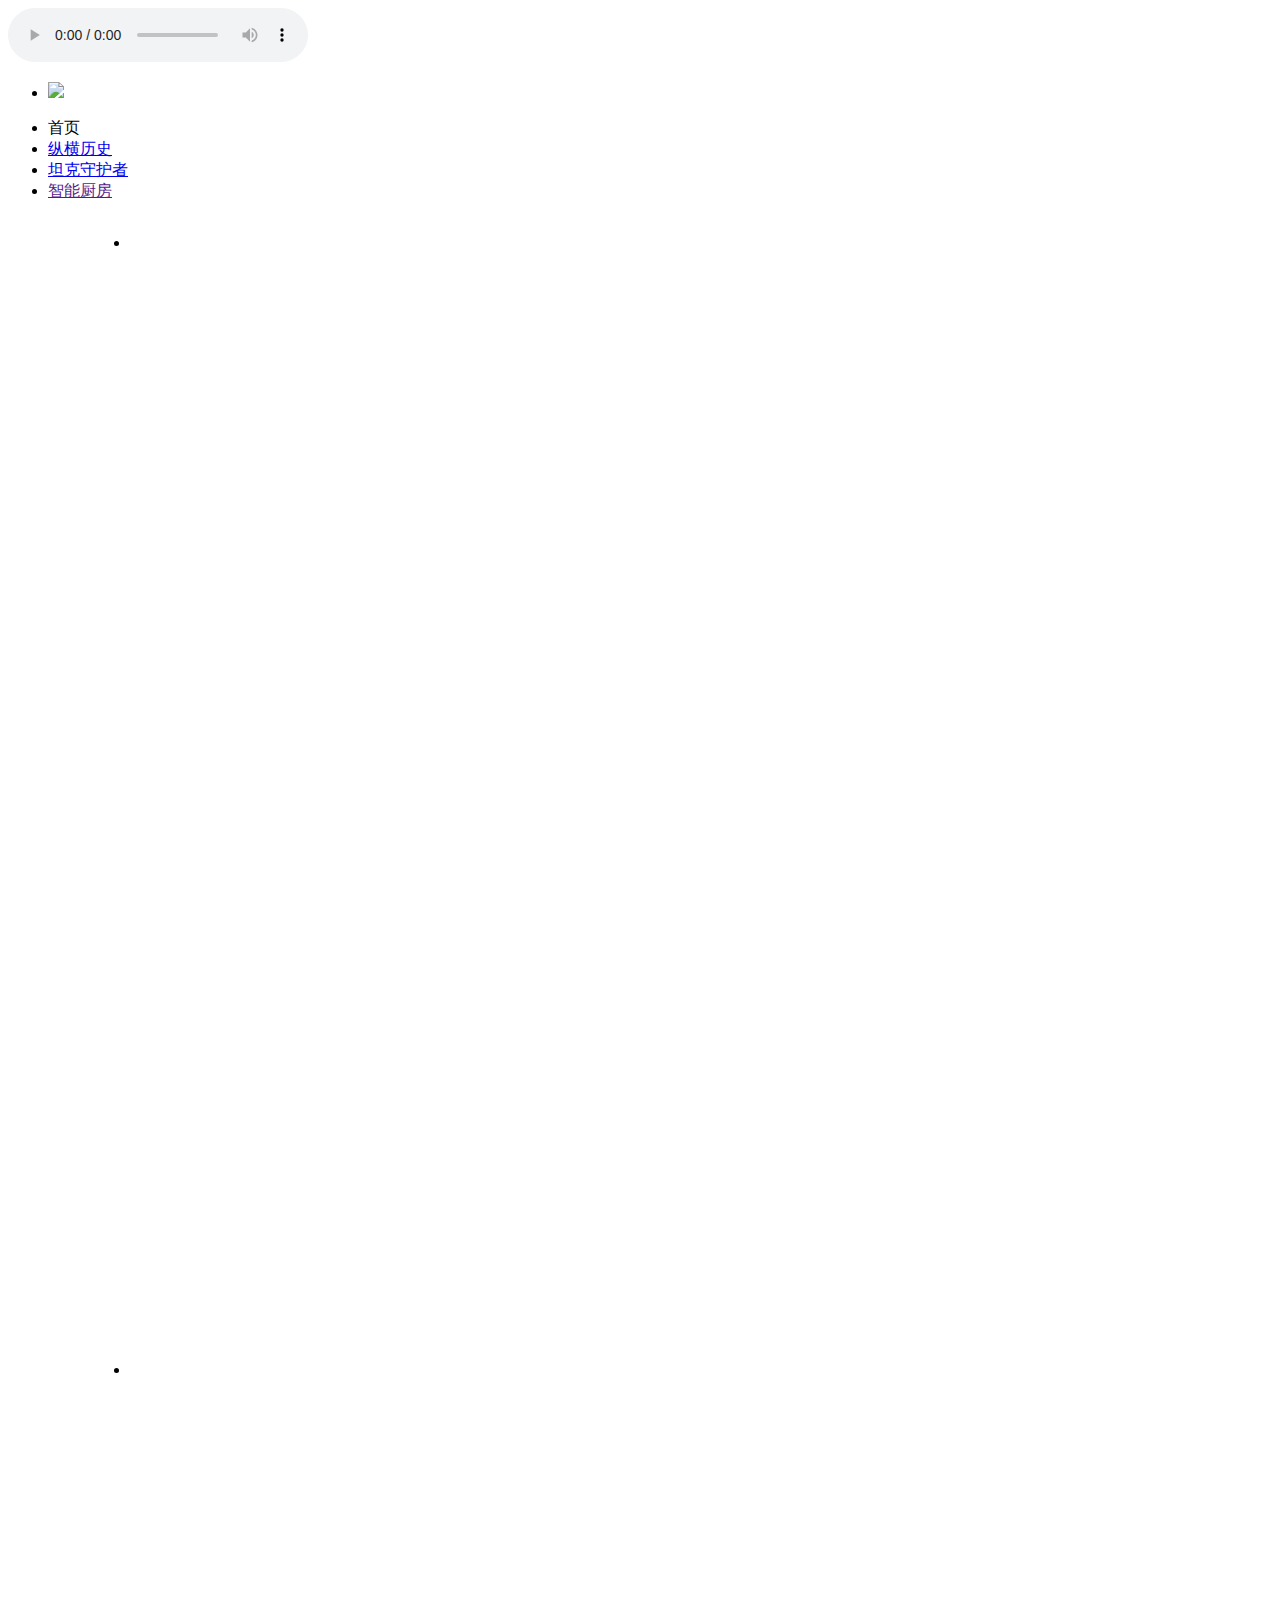
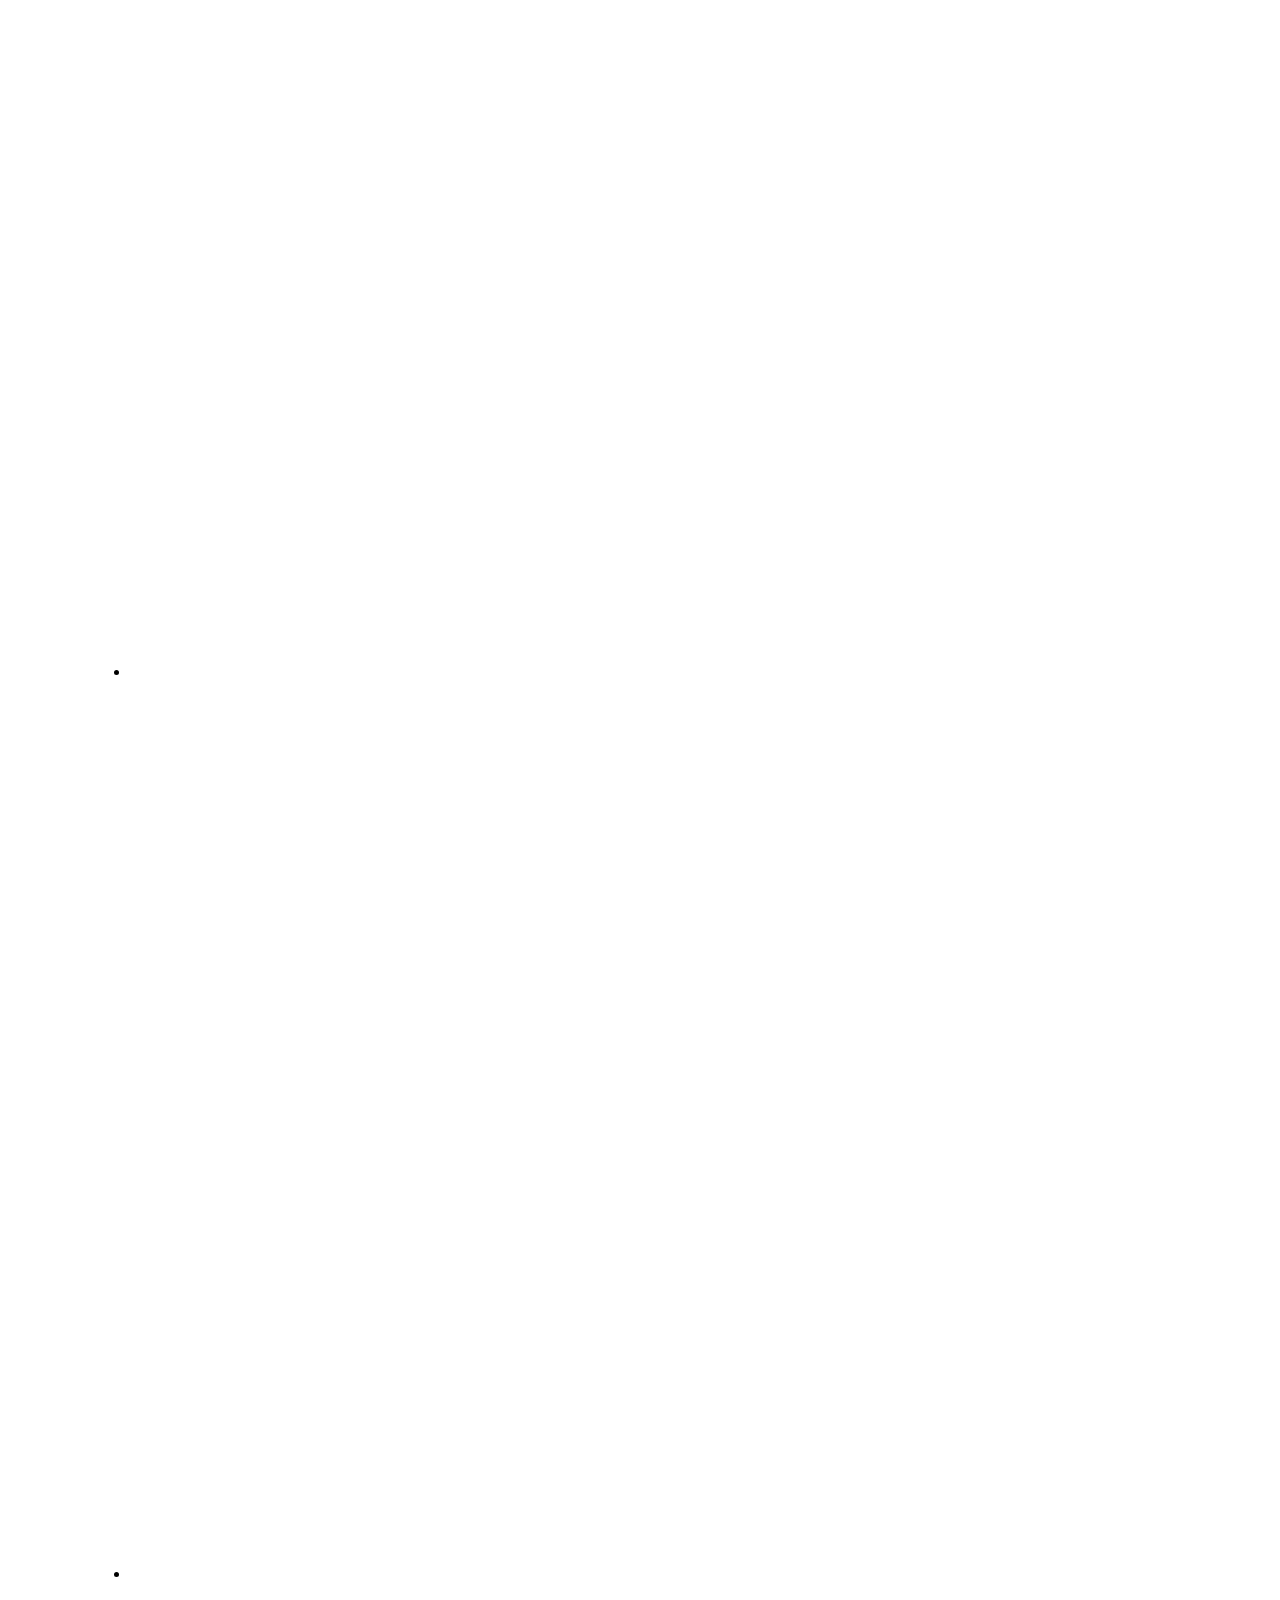
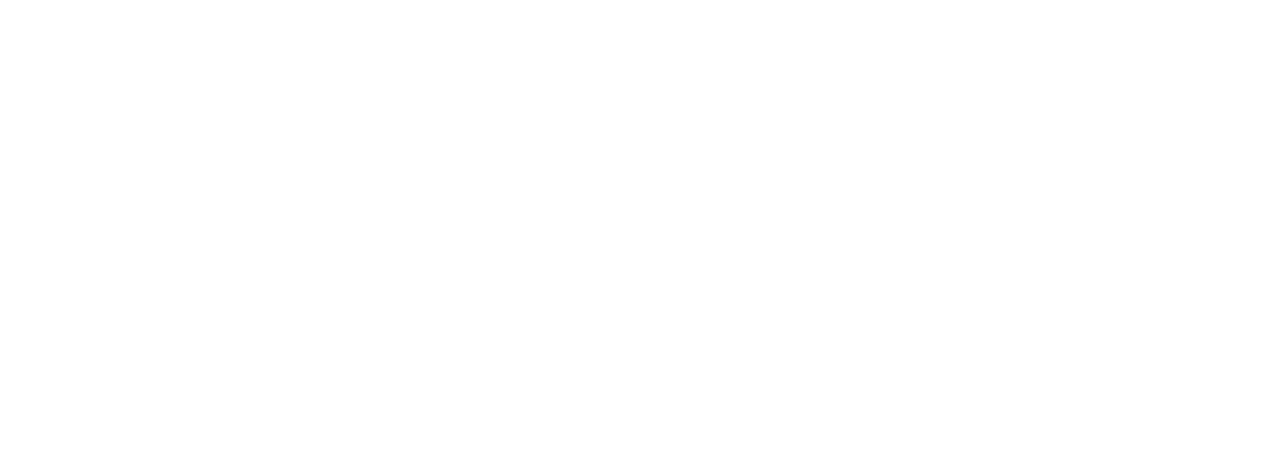
==== index.html @ 2014e2ca "修复样式兼容性问题" ====
<!DOCTYPE html>
<html lang="en">
<head>
    <meta charset="UTF-8">
    <meta name="viewport" content="width=device-width">
    <title>小冀仔的个人空间</title>

    <link rel="stylesheet" href="css/base.css">
    <link rel="stylesheet" href="css/common.css">
    <link rel="stylesheet" href="css/header.css">
    <link rel="stylesheet" href="css/time.css">
    <link rel="stylesheet" href="css/loading.css">
    <link rel="stylesheet" href="css/theme.css">

</head>
<body>

    <audio src="./sounds/Love_with_Marble_House.mp3" controls></audio>

<div id="app">
    <!-- loading -->
    <div class="loading">
        <div class="climbing">
            <div class="box">   
                <div class="cube"></div>
            </div>
        </div>
        <div class="start">
            <span>start</span>
        </div>
        <div class="isMobile">
            暂不适配手机用户，请使用PC端以获得更好的体验
        </div>
    </div>

    <header>
        <div class="links">
            <ul>
                <li>
                    <a href="https://github.com/jichenhao163/home" target="_blank">
                        <img src="images/icon/icon_GitHub.jpg">
                    </a>
                </li>
            </ul>
        </div>
        <nav>
            <ul>
                <li>首页</li>
                <li><a href="../history/index.html" target="_blank">纵横历史</a></li>
                <li><a href="../tank/index.html#/main" target="_blank">坦克守护者</a></li>
                <li><a href="" target="_blank">智能厨房</a></li>
            </ul>
        </nav>
    </header>

    <!--主题选项卡-->
    <div class="module theme">
        <ul>
            <li>
                <div class="item index">
                </div>
            </li>
            <li>
                <div class="item history" style="--clr:#f50076;--i:2;">
                    <div class="outline"></div>
                    <div id="earth" class="earth"></div>
                    <div></div>
                    <div class="space-between">
                        <div class="imgs">
                            <ul>
                                <li><img src="images/index/history1.png"/></li>
                                <li><img src="images/index/history2.png"/></li>
                                <li><img src="images/index/history2.png"/></li>
                            </ul>
                        </div>
                        <div class="title">
                            <h2>纵横历史</h2>
                            <p>横纵历史与今日，跨越过去与未来</p>
                        </div>
                        <div class="blank"></div>
                    </div>
                    <div class="bottom space-between">
                        <ul>
                            <li><span>三维地球</span></li>
                            <li><span>沉浸历史</span></li>
                            <li><span>维度切换</span></li>
                        </ul>
                        <div class="goto">
                            <a href="../history/index.html" target="_blank">查看详情</a>
                        </div>
                    </div>
                </div>
            </li>
            <li>
                <div class="item tank" style="--clr:#01e100;--i:3;">
                    <div class="outline"></div>
                    <div class="tankI"></div>
                    <div></div>
                    <div class="space-between">
                        <div class="imgs">
                            <ul>
                                <li><img src="images/index/tank1.png"/></li>
                                <li><img src="images/index/tank2.png"/></li>
                                <li><img src="images/index/tank2.png"/></li>
                            </ul>
                        </div>
                        <div class="title">
                            <h2>坦克守护者</h2>
                            <p>都市警察，惩恶扬善</p>
                        </div>
                        <div class="blank"></div>
                    </div>
                    <div class="bottom space-between">
                        <ul>
                            <li><span>物理计算</span></li>
                            <li><span>随机地形</span></li>
                            <li><span>动画特效</span></li>
                        </ul>
                        <div class="goto">
                            <a href="../tank/index.html#/main" target="_blank">查看详情</a>
                        </div>
                    </div>
                </div>
            </li>
            <li>
                <div class="item kitchen" style="--clr:#d0ff00;--i:4;">
                    <div class="outline"></div>
                    <div class="kitchenI">
                        <div class="fire"></div>
                    </div>
                    <div></div>
                    <div class="space-between">
                        <div class="imgs">
                            <ul>
                                <li><img src="images/index/building.png"/></li>
                                <li><img src="images/index/building.png"/></li>
                                <li><img src="images/index/building.png"/></li>
                            </ul>
                        </div>
                        <div class="title">
                            <h2>智能厨房</h2>
                            <p>拒绝煮糊，你的AI智能小帮厨</p>
                        </div>
                        <div class="blank"></div>
                    </div>
                    <div class="bottom space-between">
                        <ul>
                            <li><span>食材管理</span></li>
                            <li><span>菜谱大全</span></li>
                            <li><span>AI智能</span></li>
                        </ul>
                        <div class="goto">
                            <a target="_blank">查看详情</a>
                        </div>
                    </div>
                </div>
            </li>
        </ul>
        <div class="tips">
            <div class="mouse-box">
                <div class="mouse">
                    <span class="scroll"></span>
                </div>
            </div>
        </div>
    </div>

</div>

<!--http://www.webgl3d.cn/threejs/examples/#webgl_geometry_shapes-->
    <div class="scene" id="scene"></div>

        <script src="js/loading.js"></script>

        <!--=======vue========-->
        <script src="plugins/vue/vue.js"></script>

        <!--=============threeJs===========-->
        <script src="plugins/three/R_107/three.js"></script>
        <script src="plugins/three/ConvexHull.js"></script>
        <script src="plugins/three/R_107/BufferGeometryUtils.js"></script>
        <script src="plugins/three/R_107/ParametricGeometries.js"></script>
        <script src="plugins/three/R_107/ConvexGeometry.js"></script>
        <script src="plugins/three/R_107/OrbitControls.js"></script>
        <script src="plugins/three/dat.gui.min.js"></script>
        <script src="plugins/three/threebsp.js"></script>

        <!-- =============ECharts=========== -->
        <script src="plugins/echarts/echarts.min.js"></script>
        <script src="plugins/echarts/echarts-gl.min.js"></script>

        <!-- =============Carousel=========== -->
        <script src="plugins/carousel/index.js"></script>
        <link rel="stylesheet" href="plugins/carousel/index.css">


        <!-- 上面是环境，下面是使用 -->

    <!--工具类-->
    <script src="js/untils.js"></script>

    <!--threeJs-->
    <script src="js/common.js"></script>
    <script src="js/mousemove.js"></script>
    <script src="js/themeObserev.js"></script>
    <script src="js/sounds.js"></script>
    <script src="js/imageLoader.js"></script>
    <script src="js/animate.js"></script>
    <script src="js/scene.js"></script>
    <script src="js/geometry/villa/geometry.js"></script>
    <script src="js/geometry/street/geometry.js"></script>
    <script src="js/index.js"></script>
    <script src="js/index_history.js"></script>
    <!-- <script src="js/test.js"></script> -->

    <!--vue-->
    <script src="js/vue_index.js"></script>

</body>
</html>
---- css/loading.css ----
.loading{
    display: flex;
    align-items: center;
    justify-content: center;
    width: 100%;
    height: 100%;
    position: fixed;
    left: 0;
    top: 0;
    z-index: 1000;
}
.loading::before{
    content: "";
    display: block;
    width: 100%;
    height: 50%;
    position: fixed;
    left: 0;
    top: 0;
    background: var(--loadingBg);
    transition: 1s;
}
.loading::after{
    content: "";
    display: block;
    width: 100%;
    height: 50%;
    position: fixed;
    left: 0;
    top: 50%;
    background: var(--loadingBg);
    transition: 1s;
}
.loading.hide{
    animation: loadingHide 0.5s linear 1s 1 normal;
    animation-fill-mode: forwards;
}
.loading.hide::before{
    top: -50%;
}
.loading.hide::after{
    top: 100%;
}

/* 加载方块 */
.loading .climbing{
    width: 100%;
    position: relative;
    z-index: 1100;
    transform: translateX(-50px) rotate(-45deg);
    transition: 1s;
}
.loading.hide .climbing{
    opacity: 0;
}

.loading .box{
    display: flex;
    justify-content: center;
    width: 100%;
    height: 100px;
    -webkit-box-reflect: below 1px linear-gradient(transparent,#0004);
    animation: climbing-box .8s ease-in-out infinite;
}
@keyframes climbing-box {
    0%{transform: translateX(0px);}
    100%{transform: translateX(-100px);}
}

.loading .cube{
    width: 100px;
    height: 100px;
    background: var(--loadingThemeColor);
    box-shadow: 0 0 5px var(--loadingThemeColor),
                0 0 25px var(--loadingThemeColor),
                0 0 50px var(--loadingThemeColor),
                0 0 100px var(--loadingThemeColor),
                0 0 200px var(--loadingThemeColor);
    animation: climbing-cube .8s ease-in-out infinite;
    transform-origin: bottom right;
    transform: rotate(0deg);
}
@keyframes climbing-cube {
    0%{transform: rotate(0deg);}
    60%{transform: rotate(90deg);}
    65%{transform: rotate(85deg);}
    70%{transform: rotate(90deg);}
    75%{transform: rotate(87.5deg);}
    80%,100%{transform: rotate(90deg);}
}

/* 开始文字 */
.loading .start{
    width: 100%;
    height: 50px;
    display: flex;
    align-items: center;
    justify-content: center;
    position: fixed;
    bottom: 20%;
    z-index: 1200;
    letter-spacing: 30px;
    overflow: hidden;
    transition: 1s;
}
.loading.hide .start{
    opacity: 0;
}
.loading .start span{
    color: #fff;
    font-size: 30px;
    transition: 2s;
    transform: scale(10);
    opacity: 0;
    cursor: pointer;
    user-select: none;
}
.loading .start span:hover{
    color: var(--loadingThemeColor);
    letter-spacing: 35px;
}
.loading.finished .start span{
    transform: scale(1);
    opacity: 1;
}

/* 移动端检测 */
.loading .isMobile{
    display: none;
}
@media screen and (max-width:800px) {
    .loading .isMobile{
        display: flex;
        align-items: center;
        justify-content: center;
        width: 100%;
        height: 50px;
        position: fixed;
        left: 0;
        bottom: 20%;
        z-index: 10000;
    }
    .loading .start{
        display: none;
    }
}
---- css/theme.css ----
.theme{
    width: 100%;
    height: 100%;
    /* position: fixed; */
    /* left: 0; */
    /* top: 0; */
    overflow-y: auto;
    overflow-x: hidden;
}
/* .theme::-webkit-scrollbar{
    width: 5px;
} */
/*滚动条的背景色*/
.theme{
    overflow-y: scroll;
}
.theme::-webkit-scrollbar-track {
    border-radius: 10px;
    background-color: #282f3f;
    overflow: hidden;
}
/*滚动条的宽度和圆角*/
.theme::-webkit-scrollbar
{
    width: 5px;
    border-radius: 10px;
    background-color: #161c29;
}
/*滚动条颜色*/
.theme::-webkit-scrollbar-thumb
{
    border-radius: 9px;
    background-color: var(--loadingThemeColor);
}
/* 滑动提示 */
.theme .tips{
    position: fixed;
    left: 50px;
    bottom: 50px;
}
.theme .tips .mouse-box{
    display: flex;
    align-items: center;
    justify-content: center;
    border-radius: 50%;
    width: 100px;
    height: 100px;
    overflow: hidden;
    opacity: 1;
    transition: 1s;
}
.theme .tips .mouse-box .mouse{
    width: 0;
    height: 0;
    background: #222;
    position: relative;
    box-shadow: 0 0 0 0 #fff;
    transition: 1s;
}
.theme .tips .mouse-box .mouse::before{
    content: "";
    display: block;
    width: 3px;
    height: 0;
    position: absolute;
    background: #666;
    left: 50%;
    top: 0;
    transition: 1s;
}
.theme .tips .mouse span{
    display: block;
    position: absolute;
    left: calc(50% - 4px);
    top: 10px;
    width: 10px;
    height: 0;
    background: linear-gradient(#666 1px,#333 1px);
    background-size: 100% 2px;
    border-radius: 3px;
    border: 0px solid #666;
    transition: 1s;
}
.theme .tips .mouse-box span::before{
    content: "";
    display: block;
    width: 4px;
    height: 10px;
    background: #999;
    transform: translate(18px,-2px);
    opacity: 0;
    transition: 1s;
}
.theme .tips .mouse-box span::after{
    content: "";
    display: block;
    width: 0;
    height: 0;
    border-top: 7px solid #999;
    border-left: 4px solid transparent;
    border-right: 4px solid transparent;
    transform: translate(16px,-2px);
    opacity: 0;
    transition: 1s;
}
.theme .tips .mouse-box.i1 .mouse{
    width: 50px;
    height: 80px;
    box-shadow: 0 0 5px 1px #fff;
}
.theme .tips .mouse-box.i2 .mouse{
    border-radius: 10px;
}
.theme .tips .mouse-box.i3 .mouse::before{
    width: 3px;
    height: 40px;
}
.theme .tips .mouse-box.i4 span{
    height: 21px;
    border: 1px solid #333;
}
.theme .tips .mouse-box.i5 .mouse{
    transform: translate(-10px,30px) scale(2.2);
}
.theme .tips .mouse-box.i6 span::before{
    opacity: 1;
    transform: translate(18px,6px);
}
.theme .tips .mouse-box.i6 span::after{
    opacity: 1;
    transform: translate(16px,6px);
}
.theme .tips .mouse-box.i7{
    opacity: 0;
}
.theme .tips .mouse-box.i8{
    display: none;
}

/* .theme .tips .mouse{

    

    border-radius: 10px;
    
}
.theme .tips .mouse span{
    
    
    
    
} */

/* 主题列表 */
.theme > ul{
    width: 100%;
    height: 100%;
}
.theme > ul > li{
    height: 100%;
    min-height: 700px;
    width: 100%;
    max-width: 1100px;
    margin: 0 auto;
    box-sizing: border-box;
    padding: 150px 30px 100px 30px;
}
.theme > ul > li .item{
    width: 100%;
    height: 100%;
    background: rgba(0, 0, 0, 0.1);;
    position: relative;
    transition: 1s;
    transform: translateY(100px);
    opacity: 0;
    z-index: 100;
}
.theme > ul > li > .item.show{
    transform: translateY(0px);
    opacity: 1;
}

.theme > ul > li .outline{
    width: 100%;
    height: 100%;
    position: absolute;
    left: 0;
    top: 0;
    overflow: hidden;
    z-index: -1;
}
.theme > ul > li .outline::before{
    content: "";
    display: block;
    position: absolute;
    width: 200%;
    height: 200%;
    background: radial-gradient(var(--clr),transparent,transparent);
    animation: theme-outline 3s linear infinite;
    z-index: -1;
}
@keyframes theme-outline {
    0%{transform: translate(-50%,-50%);}
    25%{transform: translate(0%,-50%);}
    50%{transform: translate(0%,0%);}
    75%{transform: translate(-50%,0%);}
    100%{transform: translate(-50%,-50%);}
}
.theme > ul > li .outline::after{
    content: "";
    display: block;
    position: absolute;
    inset: 2px;
    background: rgba(0, 0, 0, 0.7);
    backdrop-filter: blur(4px);
    z-index: -1;
}
/* 图集 */
.theme .imgs{
    width: 300px;
    height: 200px;
    position: relative;
    transform: translate(0px,70px);
}
.theme .imgs ul{
    width: 100%;
    height: 100%;
}
.theme .imgs ul li{
    width: 100%;
    height: 100%;
    position: absolute;
    left: 0;
    top: 0;
    z-index: 200;
    transition: 1s;
    transform: rotateX(10deg) rotateY(-40deg)
}
.theme .imgs ul li:hover{
    opacity: 1;
    transform: translate(-30px,30px);
    z-index: 200;
}
.theme .imgs ul li+li{
    transform: translate(20px,-20px) rotateX(10deg) rotateY(-40deg);
    /* opacity: 0.5; */
    z-index: 190;
}
.theme .imgs ul li+li:hover{
    transform: translate(200px,10px);
}
.theme .imgs ul li+li+li{
    transform: translate(40px,-40px) rotateX(10deg) rotateY(-40deg);
    z-index: 180;
}
.theme .imgs ul li+li+li:hover{
    transform: translate(200px,-80px);
}
.theme .imgs ul li img{
    width: 100%;
    height: 100%;
    transition: 2s;
    transform: translateX(-300px);
}
.theme .imgs ul li+li img{
    transition: 1.5s;
}
.theme .imgs ul li+li+li img{
    transition: 1s;
}
.theme .show .imgs li img{
    transform: translateX(0px);
}
/* 标题 */
.theme .title{
    /* flex: 1; */
    /* margin-left: 120px; */
    position: relative;
    z-index: -1;
}
.theme .title h2{
    transition: 1s;
    margin: 50px 0;
    font-size: 40px;
    letter-spacing: 5px;
    transform: translateX(1000px);
}
.theme .show .title h2{
    transform: translateX(0px);
}
.theme .title p{
    transition: 1.5s;
    font-size: 20px;
    letter-spacing: 3px;
    transform: translateX(1000px);
}
.theme .show .title p{
    transform: translateX(0px);
}
/* 占位 */
.theme .blank{
    width: 200px;
}
/* 标签 */
.theme .bottom{
    margin-top: 150px;
}
.theme .bottom ul{
    display: flex;
    align-items: center;
    margin-left: 40px;
}
.theme .bottom ul li{
    display: flex;
    align-items: center;
    justify-content: center;
    width: 120px;
    height: 60px;
    position: relative;
    margin-right: 30px;
    border-radius: 5px;
    box-shadow: 0 0 5px 2px var(--clr);
    overflow: hidden;
    transition: 1s;
    transform: translateY(200px);
}
.theme .bottom ul li+li{
    transition: 2s;
}
.theme .bottom ul li+li+li{
    transition: 3s;
}
.theme .show .bottom ul li{
    transform: translateX(0px);
}
.theme .bottom ul li span{
    letter-spacing: 3px;
    display: flex;
    align-items: center;
    justify-content: center;
    width: 100%;
    height: 100%;
    background: var(--clr);
}
.theme .bottom ul li span::after{
    content: "";
    display: block;
    position: absolute;
    left: 0;
    top: 0;
    width: 30%;
    height: 100%;
    transform: skew(-30deg);
    background: rgba(255, 255, 255, 0.3);
    animation: theme-label 4s ease-in-out 0s infinite normal;
}
@keyframes theme-label {
    0%{transform: skew(-30deg) translateX(0px);}
    85%{transform: skew(-30deg) translateX(0px);}
    95%{transform: skew(-30deg) translateX(200px);}
    96%{transform: skew(-30deg) translateX(-200px);}
    100%{transform: skew(-30deg) translateX(0px);}
}
/* 查看详情 */
.theme .goto{
    margin-right: 120px;
}
.theme .goto a{
    display: flex;
    width: 120px;
    height: 60px;
    align-items: center;
    justify-content: center;
    background: rgba(0, 0, 0, 0.7);
    border-radius: 10px;
    box-shadow: 0 0 5px 2px #fff;
    transition: 1.5s;
    transform: translateX(300px);
}
.theme .goto a:hover{
    box-shadow: 0 0 15px 3px #fff;
}
.theme .show .goto a{
    transform: translateX(0px);
}

/* 首页 */
.theme .index{
    /* display: none; */
    opacity: 0;
}
.theme > ul > li .item.index{
    background: none;
}

/* 纵横历史 */
.theme .history .earth{
    width: 300px;
    height: 50%;
    position: absolute;
    right: 0;
    top: 0;
    transform: translate(-10%,-50%);
}
/* 坦克 */
.theme .tank .tankI{
    width: 300px;
    height: 150px;
    background: url(../images/index/tank.png) center center / 100% 100% no-repeat;
    position: absolute;
    right: 0;
    top: 0;
    transform: translate(10%,-50%);
    animation: tankI 1s linear 0s infinite normal;
}
@keyframes tankI {
    0%{transform: rotate(0deg) translate(10%,-50%);}
    40%{transform: rotate(0deg) translate(10%,-50%);}
    45%{transform: rotate(2deg) translate(10%,-50%);}
    50%{transform: rotate(0deg) translate(10%,-50%);}
    55%{transform: rotate(-2deg) translate(10%,-50%);}
    60%{transform: rotate(0deg) translate(10%,-50%);}
    100%{transform: rotate(0deg) translate(10%,-50%);}
}
/* 厨房 */
.theme .kitchen .kitchenI{
    width: 200px;
    height: 300px;
    position: absolute;
    right: 0;
    top: 0;
    transform: translate(10%,-50%);
}
.theme .kitchen .kitchenI .fire{
    width: 100%;
    height: 100%;
    background-image: url(../images/index/fire.png);
    background-repeat: no-repeat;
    background-size: 1200px 300px;
    animation: fire 0.8s steps(6) infinite;
}
@keyframes fire {
    0%{background-position: 0 0;}
    100%{background-position: -1200px 0;}
    /* 33%{background-position: 0px 195px;} */
    /* 33%{background-position: 0px 195px;} */
    /* 49%{background-position: 150px 195px;} */
    /* 66%{background-position: 0px 390px;} */
    /* 83%{background-position: 150px 390px} */
    /* 100%{background-position: 0 0} */
}
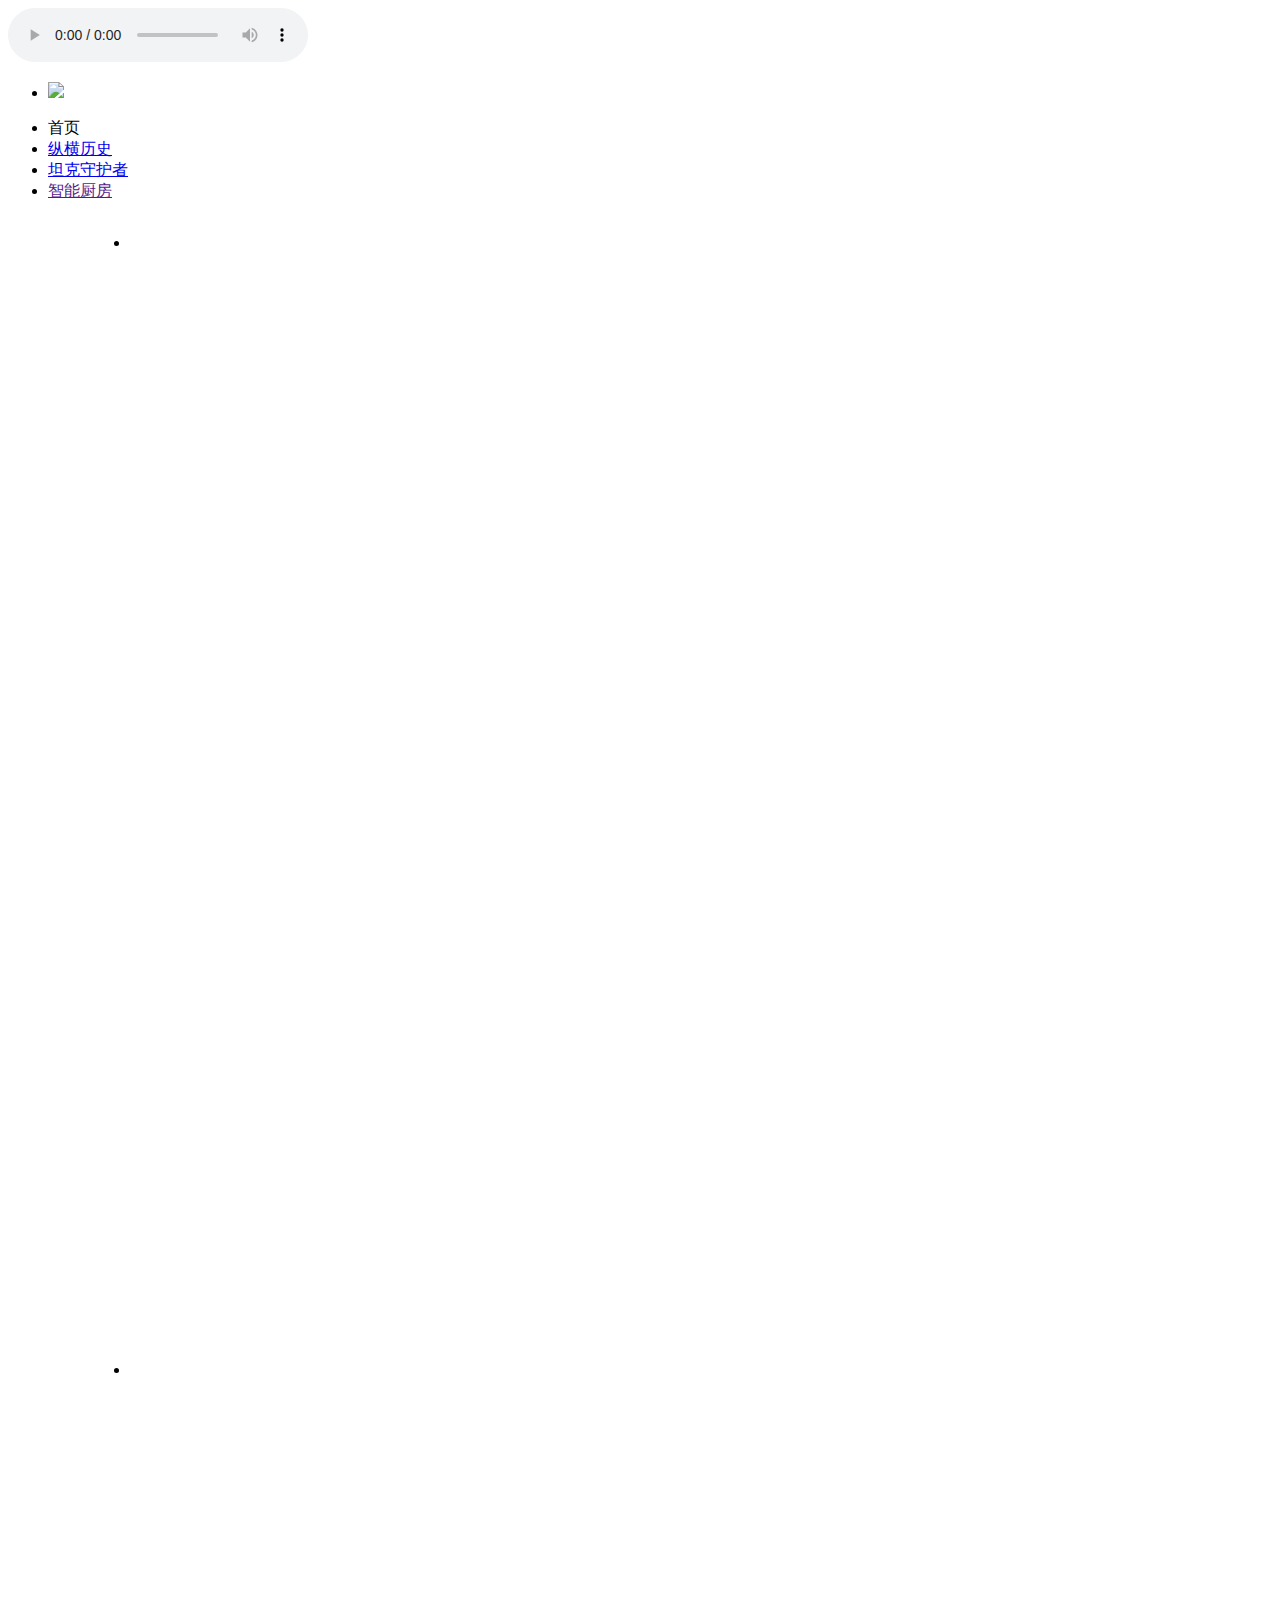
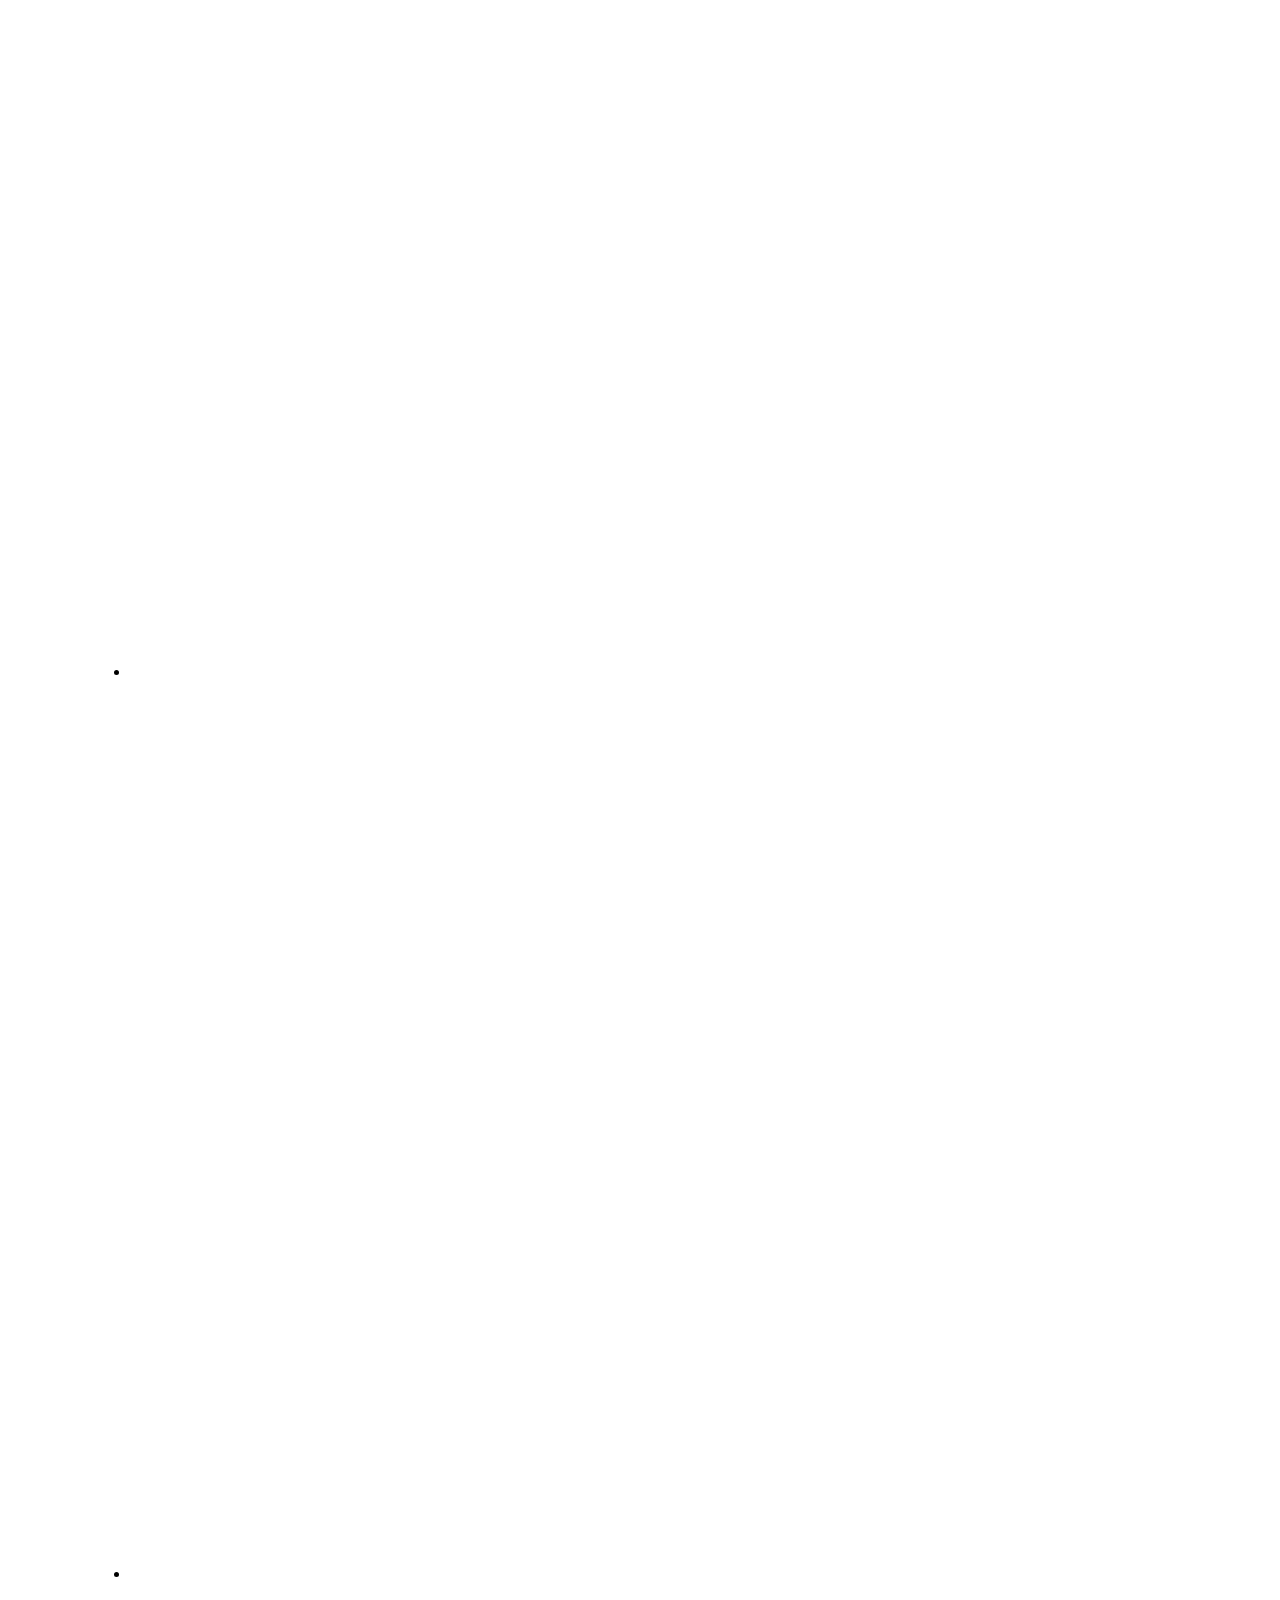
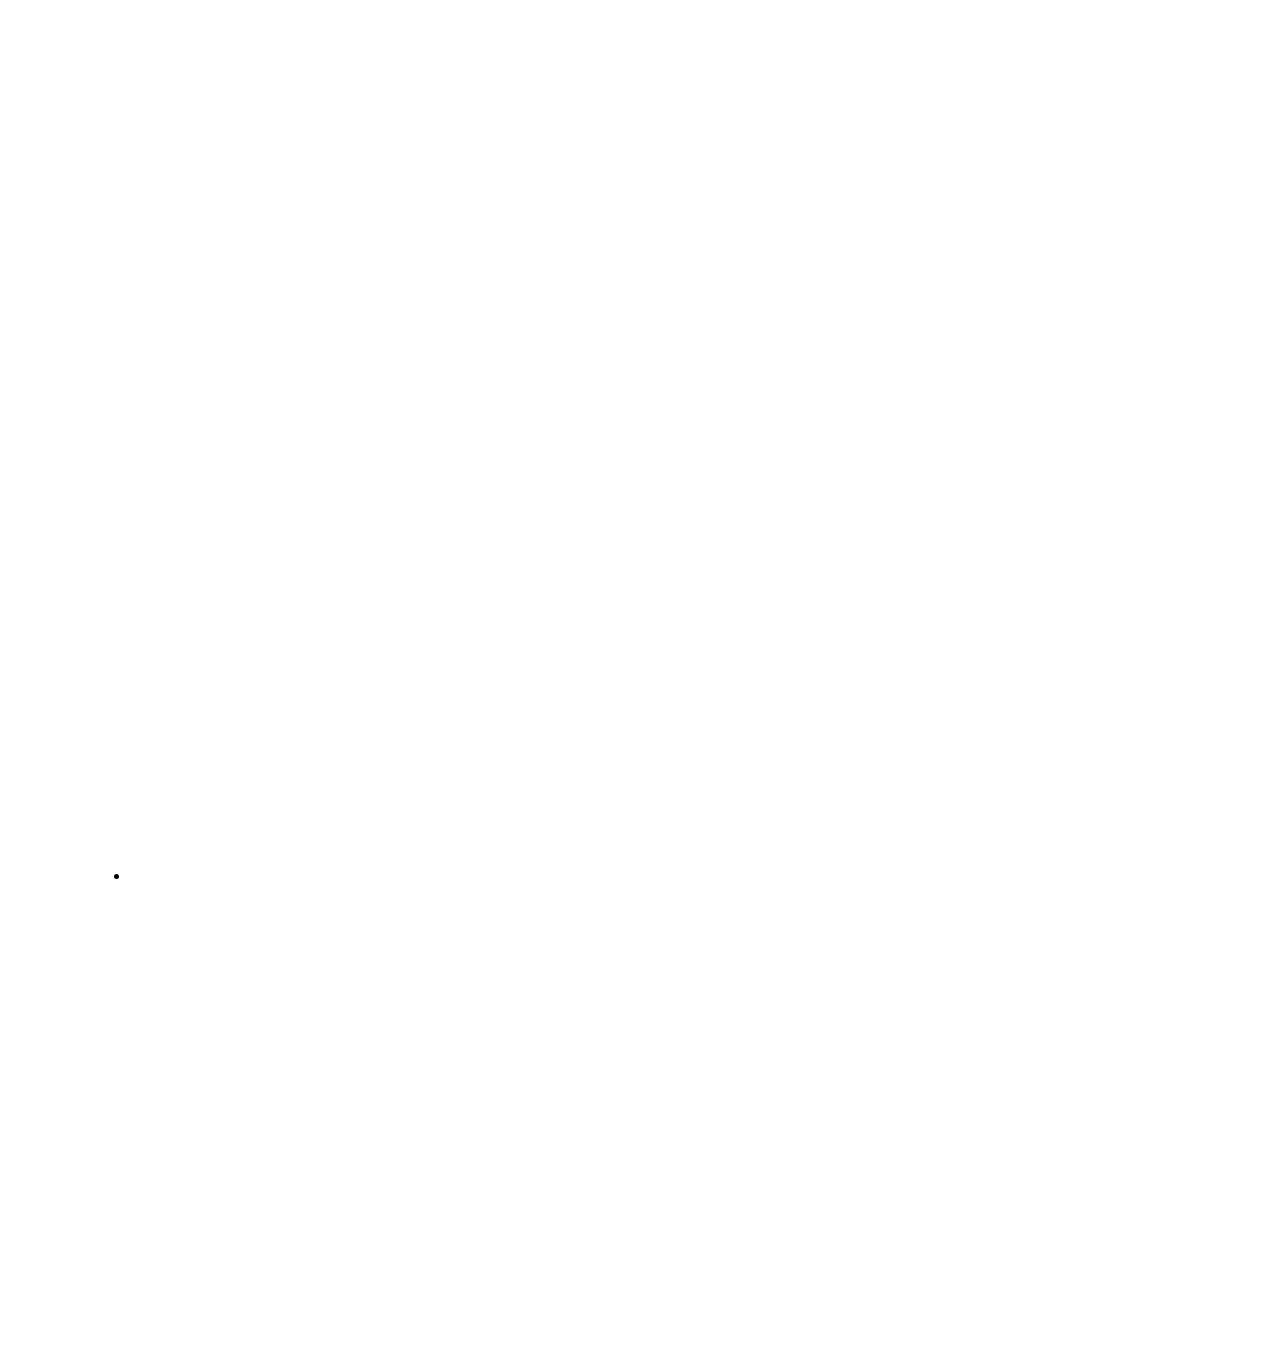
==== commit 7ae22402: "增加了一个主题" ====
--- a/index.html
+++ b/index.html
@@ -37,7 +37,7 @@
         <div class="links">
             <ul>
                 <li>
-                    <a href="https://github.com/jichenhao163/home" target="_blank">
+                    <a href="https://github.com/jeyhoo/home" target="_blank">
                         <img src="images/icon/icon_GitHub.jpg">
                     </a>
                 </li>
@@ -58,6 +58,42 @@
         <ul>
             <li>
                 <div class="item index">
+                </div>
+            </li>
+            <li>
+                <div class="item warchess" style="--clr:#91D3D3;--i:1;">
+                    <div class="outline"></div>
+                    <div class="warchessI">
+                        <div class="warchessI-item"><span style="background-image: url(./images/icon/block_forest.png);"></span></div>
+                        <div class="warchessI-item"><span style="background-image: url(./images/icon/block_horse.png);"></span></div>
+                        <div class="warchessI-item"><span style="background-image: url(./images/icon/block_iron.png);"></span></div>
+                        <div class="warchessI-item"><span style="background-image: url(./images/icon/block_wheat.png);"></span></div>
+                    </div>
+                    <div></div>
+                    <div class="space-between">
+                        <div class="imgs">
+                            <ul>
+                                <li><img src="images/index/warchess1.png"/></li>
+                                <li><img src="images/index/warchess2.png"/></li>
+                                <li><img src="images/index/warchess3.png"/></li>
+                            </ul>
+                        </div>
+                        <div class="title">
+                            <h2>核平世界</h2>
+                            <p>网页战棋游戏，享受随时随地的快乐</p>
+                        </div>
+                        <div class="blank"></div>
+                    </div>
+                    <div class="bottom space-between">
+                        <ul>
+                            <li><span>战棋对战</span></li>
+                            <li><span>多人在线</span></li>
+                            <li><span>随时随地</span></li>
+                        </ul>
+                        <div class="goto">
+                            <a href="../warchess/index.html" target="_blank">查看详情</a>
+                        </div>
+                    </div>
                 </div>
             </li>
             <li>
--- a/css/theme.css
+++ b/css/theme.css
@@ -392,6 +392,76 @@
 .theme > ul > li .item.index{
     background: none;
 }
+/* 核平世界 */
+.theme .warchess .warchessI{
+    width: 170px;
+    height: 150px;
+    position: absolute;
+    right: 0;
+    top: 0;
+    /* background: red; */
+    transform: translate(10%,-50%);
+    display: flex;
+    flex-wrap: wrap;
+}
+.theme .warchess .warchessI .warchessI-item{
+    display: block;
+    width: 80px;
+    height: 70px;
+    margin-right: 3px;
+    position: relative;
+}
+.theme .warchess .warchessI .warchessI-item span{
+    display: block;
+    width: 100%;
+    height: 100%;
+    background-position: center center;
+    background-size: 60% 50%;
+    background-repeat: no-repeat;
+    clip-path: polygon(50% 0% , 100% 25% , 100% 75% , 50% 100% , 0% 75% , 0% 25%); 
+    background-color: green;
+    transform: scaleY(1.35);
+    position: relative;
+    z-index: 20;
+}
+.theme .warchess .warchessI .warchessI-item::after{
+    content: "";
+    display: block;
+    position: absolute;
+    left: -3px;
+    top: 3px;
+    width: 100%;
+    height: 100%;
+    background: #333;
+    z-index: -1;
+    clip-path: polygon(50% 0% , 100% 25% , 100% 75% , 50% 100% , 0% 75% , 0% 25%); 
+    transform: scaleY(1.35);
+}
+.theme .warchess .warchessI .warchessI-item + .warchessI-item +.warchessI-item span{
+    transform: translateX(50%) scaleY(1.35);
+}
+.theme .warchess .warchessI .warchessI-item  + .warchessI-item +.warchessI-item::after{
+    transform: translateX(50%) scaleY(1.35);
+}
+.theme .warchess .warchessI .warchessI-item:nth-child(1){
+    animation: warchessI-1 3s linear 0s infinite normal;
+}
+.theme .warchess .warchessI .warchessI-item:nth-child(2){
+    animation: warchessI-1 3s linear 0.3s infinite normal;
+}
+.theme .warchess .warchessI .warchessI-item:nth-child(3){
+    animation: warchessI-1 3s linear 0.6s infinite normal;
+}
+.theme .warchess .warchessI .warchessI-item:nth-child(4){
+    animation: warchessI-1 3s linear 0.9s infinite normal;
+}
+@keyframes warchessI-1 {
+    0%{opacity: 0;transform: translate(30px,-10px);}
+    30%{opacity: 1;transform: translate(0,0);}
+    90%{opacity: 1;transform: translate(0,0);}
+    91%{opacity: 0;transform: translate(0,0);}
+    100%{opacity: 0;transform: translate(0,0);}
+}
 
 /* 纵横历史 */
 .theme .history .earth{
